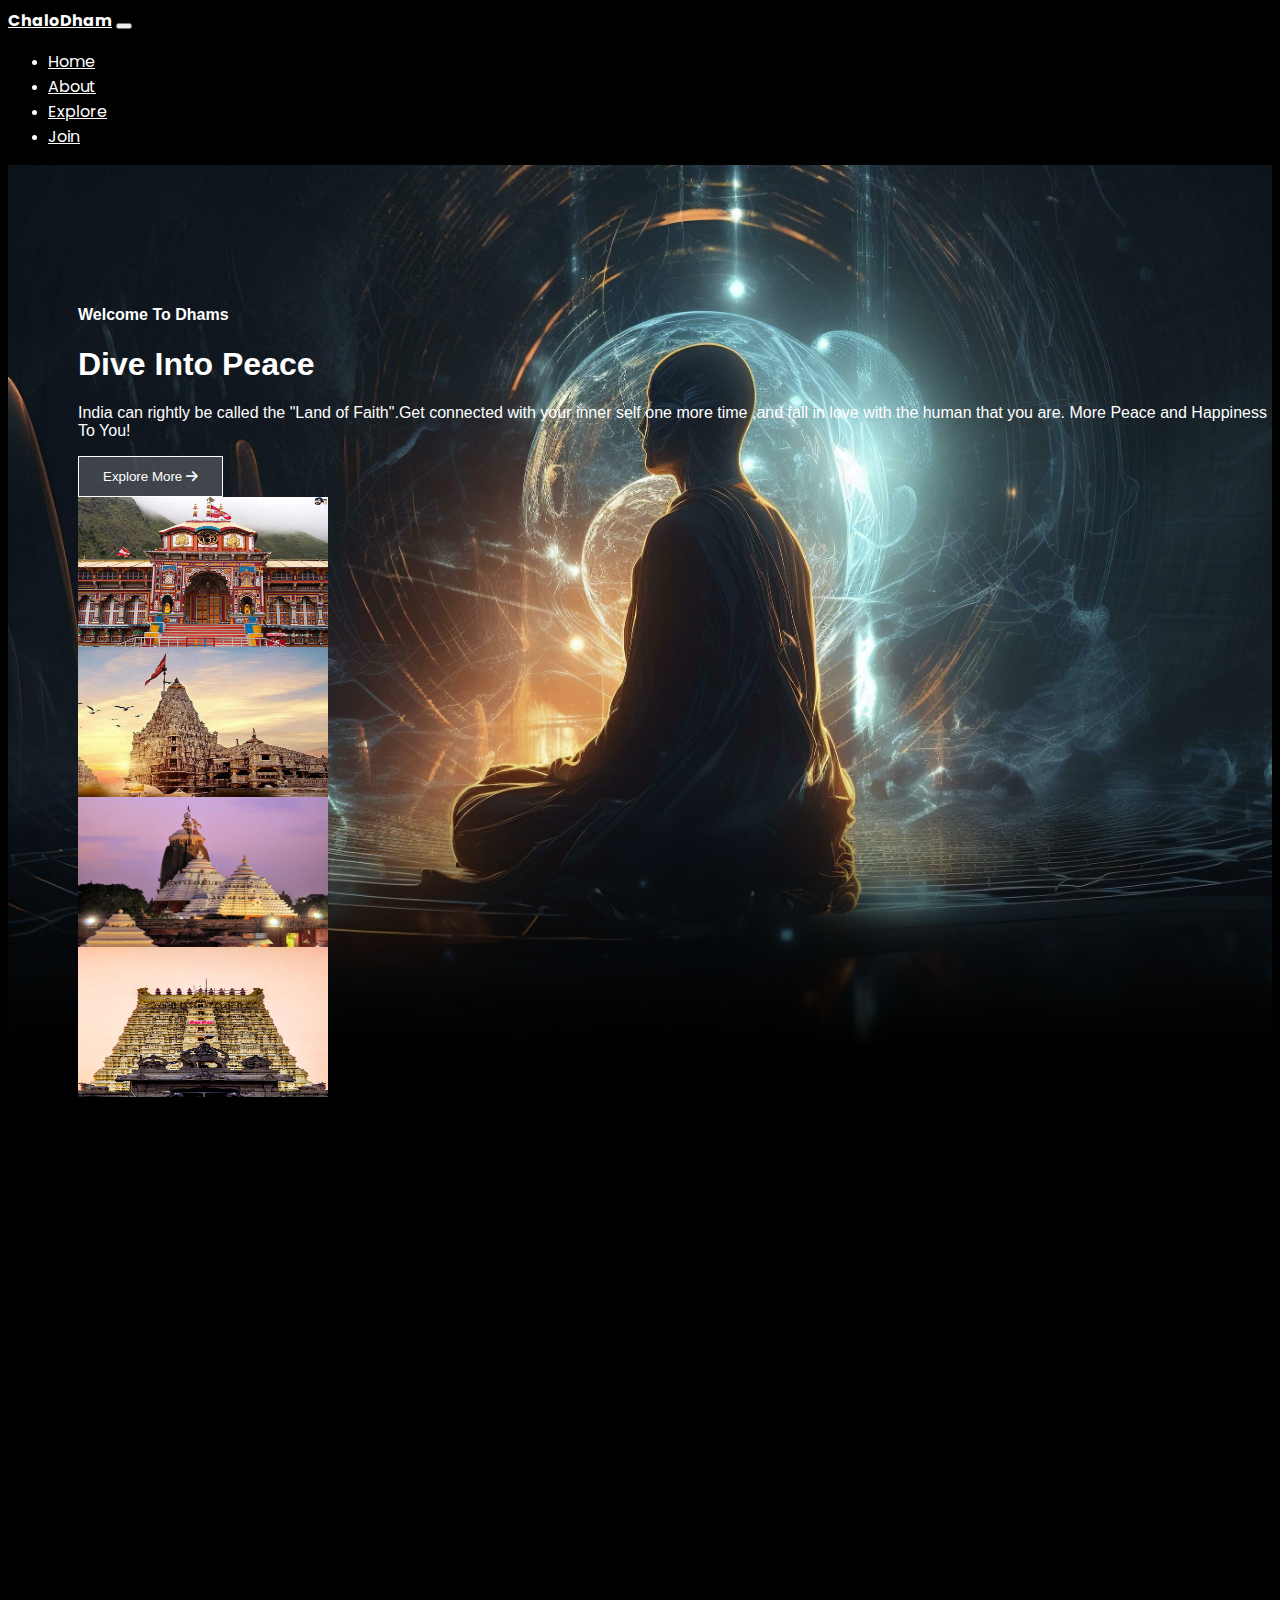
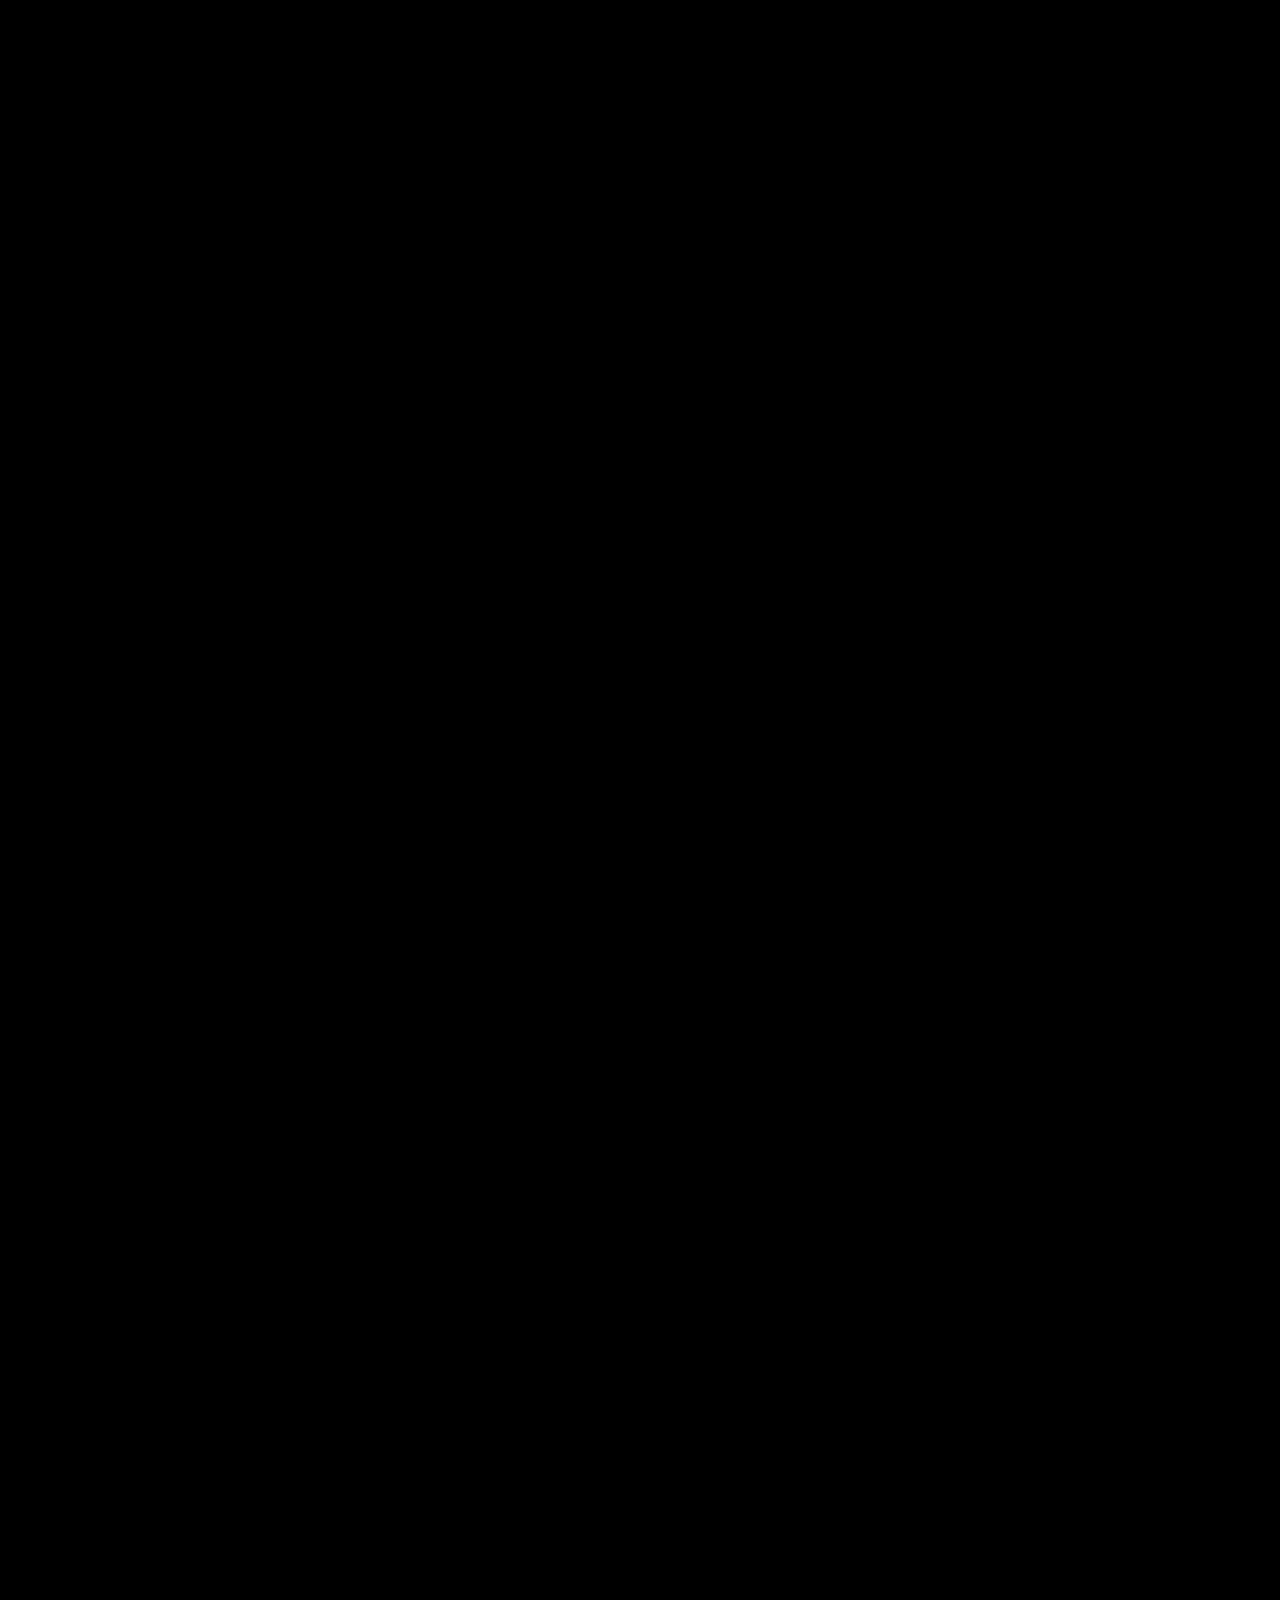
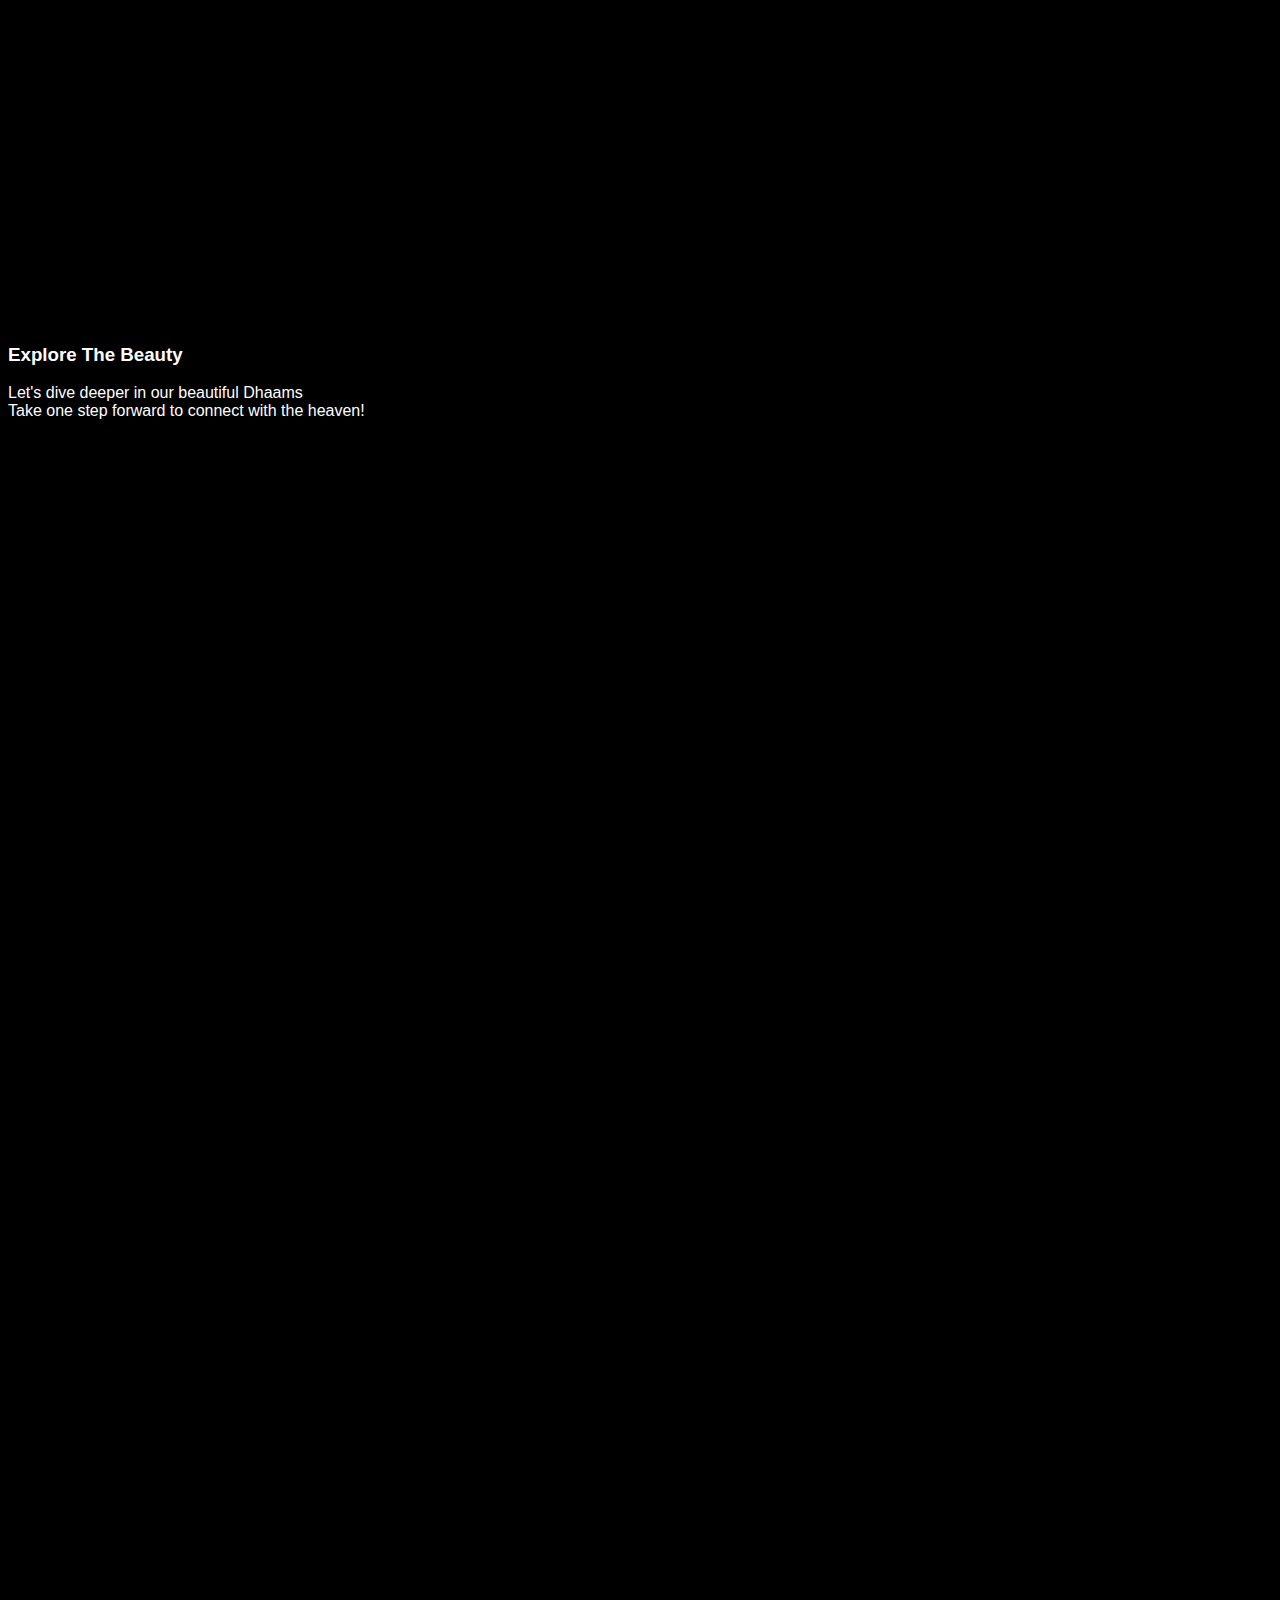
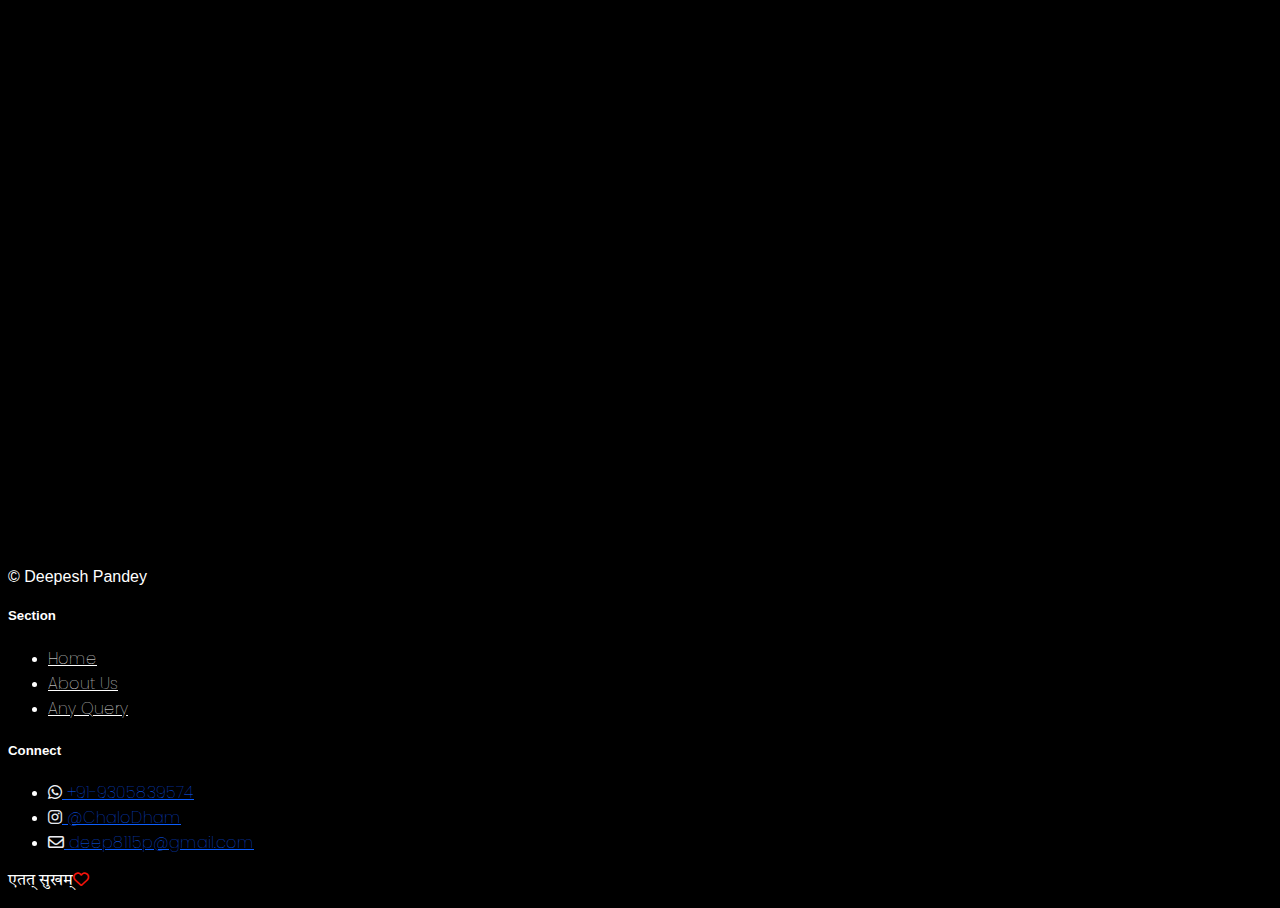
==== index.html @ 7c7d3abe "Add files via upload" ====
<!DOCTYPE html>
<html>

<head>
  <title>DhaamChalo</title>
  <link href="https://cdn.jsdelivr.net/npm/bootstrap@5.3.0-alpha3/dist/css/bootstrap.min.css" rel="stylesheet"
    integrity="sha384-KK94CHFLLe+nY2dmCWGMq91rCGa5gtU4mk92HdvYe+M/SXH301p5ILy+dN9+nJOZ" crossorigin="anonymous">
  <!-- <link href="./bootstrapkk/css/bootstrap.min.css" rel="stylesheet" type="text/css"> -->
  <link rel="stylesheet" type="text/css"
    href="https://cdnjs.cloudflare.com/ajax/libs/font-awesome/6.4.0/css/all.min.css">
  <link href="style.css" rel="stylesheet" type="text/css">
  <meta name="viewport" content="width=device-width, initial-scale=1.0">
</head>

<body>

  <header class="header" id="header">
    <div class="container-fluid px-0 mx-0">
      <nav class="navbar navbar-expand-lg mynavbar fixed-top">
        <div class="container">
          <a class="navbar-brand" href="#">ChaloDham</a>
          <button class="navbar-toggler" type="button" data-bs-toggle="collapse"
            data-bs-target="#navbarSupportedContent" aria-controls="navbarSupportedContent" aria-expanded="false"
            aria-label="Toggle navigation">
            <span class="navbar-toggler-icon"></span>
          </button>
          <div class="collapse navbar-collapse  " id="navbarSupportedContent">
            <ul class="navbar-nav ms-auto mb-2 mb-lg-0 ">
              <li class="nav-item">
                <a class="nav-link active homelink" aria-current="page" href="#">Home</a>
              </li>
              <li class="nav-item">
                <a class="nav-link" href="about.html">About</a>
                 
              </li>
              <li class="nav-item">
                <a class="nav-link" href="exploremore.html">Explore</a>
              </li>
              <li class="nav-item">
                <a class="nav-link" href="join.html">Join</a>
              </li>

            </ul>

          </div>
        </div>
      </nav>
    </div>
  </header>
  <section id="home">
    <div class="container-fluid mainhome ">

      <div class="home_shadow"></div>

      <div class="container bgcontent">
        <div class="row  ">
          <div class="col-lg-4 col-12 home-content">
            <h4 class="home-head1">Welcome To Dhams</h4>
            <h1 class="home-head2">Dive Into Peace</h1>
            <p class="home-p">India can rightly be called the "Land of Faith".Get connected with your inner
              self one more time ,and fall in love with the human that you are. More Peace and Happiness To You!

            </p>
            <button class="btn mainbtn">Explore More <i class="fa-solid fa-arrow-right"
                style="color: #f3f4f7;"></i></button>
          </div>
        </div>

        <div class="row  row-cols-xxl-4  row-cols-xl-2 row-cols-1  mt-0  mainrow gy-3">
          <div class="col maincols px-0 card py-0 ">
            <img src="badrinath.jpg" class="mainimg img-fluid" alt="badrinath">
          </div>
          <div class="col maincols px-0 card py-0">
            <img src="dwarikadhish.jpg" class="mainimg img-fluid" alt="dwarikadhish">

          </div>
          <div class="col maincols px-0 card py-0">
            <img src="jagannathpuri.jpg" class="mainimg img-fluid" alt="jagannathpuri">

          </div>
          <div class="col maincols px-0 card py-0">
            <img src="rameshwaram1.jpg" class="mainimg img-fluid" alt="rameshwaram">

          </div>
        </div>
      </div>
    </div>

  </section>
  <section id="about">
    <div class="container my-5 py-lg-5 py-3 reveal">
      <div class="about pt-5">
        <div class="row">
          <div class="col-lg-6 col-md-6 col-sm-12 about-content">
            <div class="to-bind-contentkk">
              <h2 class="text-capitalize">Learn More about our dhams</h2>
              <p>
                Get to know about your true peace and connect with the beauty
                ,purify your mind and soul to know your true goal of life.Divine is everwhere,and it is present
                in us as well.Dive into dhaams and connect your generation with it .
              </p>
              <button class="btn mainbtn">
                Explore Travel
              </button>
            </div>
          </div>
          <div class="col-lg-6 col-md-6 col-sm-12 about-img-div">

            <div id="carouselExampleIndicators" class="carousel slide">
              <div class="carousel-indicators">
                <button type="button" data-bs-target="#carouselExampleIndicators" data-bs-slide-to="0" class="active"
                  aria-current="true" aria-label="Slide 1"></button>
                <button type="button" data-bs-target="#carouselExampleIndicators" data-bs-slide-to="1"
                  aria-label="Slide 2"></button>
                <button type="button" data-bs-target="#carouselExampleIndicators" data-bs-slide-to="2"
                  aria-label="Slide 3"></button>
              </div>
              <div class="carousel-inner">
                <div class="carousel-item active">
                  <img src="kedar2.jpg" class="d-block w-100" alt="...">
                </div>
                <div class="carousel-item">
                  <img src="maihar1.jpg" class="d-block w-100" alt="...">
                </div>
                <div class="carousel-item">
                  <img src="mankameshwar1.jpg" class="d-block w-100" alt="...">
                </div>
              </div>
              <button class="carousel-control-prev" type="button" data-bs-target="#carouselExampleIndicators"
                data-bs-slide="prev">
                <span class="carousel-control-prev-icon" aria-hidden="true"></span>
                <span class="visually-hidden">Previous</span>
              </button>
              <button class="carousel-control-next" type="button" data-bs-target="#carouselExampleIndicators"
                data-bs-slide="next">
                <span class="carousel-control-next-icon" aria-hidden="true"></span>
                <span class="visually-hidden">Next</span>
              </button>
            </div>

            <div class="about-shadow"></div>
          </div>
        </div>
      </div>
    </div>
  </section>
  <section id="exploremore" class="my-5">

    <div class="exploremore mt-5 py-lg-5 py-2">
      <div class="container ">
        <div class="row my-3 ">
          <div class="col-lg-12 align-items-center text-center">
            <h3>Explore The Beauty</h3>
            <p>Let's dive deeper in our beautiful Dhaams <br>Take one step forward to connect with the heaven!
            </p>
          </div>
        </div>
        <div class="row d-flex explorerow ">
          <div class="excol col-lg-4 revealside">
            <div class="card">
              <img src="vaishnodevi6.jpg" alt="img" class="img-fluid">

            </div>
            <div class="py-2 ">
              <h5>Vaishno Devi</h5>
              <p>The journey to the Holi Shrine Mata Vaishno Devi is an
                enchanting journey.
              </p>

            </div>
          </div>

          <div class="excol col-lg-4 revealside">
            <div class="card">
              <img src="kedar1.jpg" alt="img" class="img-fluid">


            </div>
            <div class="py-2 ">
              <h5>Kedarnath</h5>
              <p>It is the 11th out of twelve Jyotirlingas of India,dedicated to Lord Shiva.
              </p>

            </div>
          </div>

          <div class="excol col-lg-4 revealside">
            <div class="card">
              <img src="vrindavan1.jpg" alt="img" class="img-fluid">
            </div>
            <div class="py-2 ">
              <h5>Prem Mandir</h5>
              <p>Nothing can beat the harmony of the Prem Mandir,Lord Krishna's Place.
              </p>

            </div>
          </div>
        </div>
      </div>
    </div>
  </section>
  <section id="beauty" class="my-5">
    <div class="beauty reveal ">

      <div class="beauty-image">
        <img src="Arti.jpeg" alt="img" class="img-fluid beauty-img">

      </div>
      <div class="beauty-shadow"></div>

      <div class="beauty-content container text-center">
        <div class="beauty-data">
          <h4 class="beauty-title">Ganga Aarti,The Faith</h4>
          <p>
            Thousands of people see the beauty of Bhavya
            Ganga Aarti at various places everyday.</p>
        </div>
      </div>
    </div>
  </section>
  <section id="join" class="my-5 py-lg-5">
    <div class="container ">
      <div class="join pt-5">
        <div class="row">
          <div class="col-lg-6 col-md-12 join-image revealside2 ">
            <img src="tiru1.webp" alt="aboutpic" class="img-fluid join-img">
            <div class="join-img-shadow"></div>
          </div>
          <div class="col-lg-6 col-md-12">
            <div class="to-bind-contentkk revealside">
              <h4 class="text-capitalize">Join & Stay Connected</h4>
              <p>
                To get latest news about the dhaam yatra and to get notified about all the updates about
                the yatra ,connect with us here.
              </p>
              <form class="newsletter">
                <div class="row">
                  <div class="col-12">
                    <input class="form-control" placeholder=" Your Email Address" id="newsletter" name="newsletter"
                      type="email">

                  </div>
                </div>
                <div class="row mt-3">
                  <div class=" col-12">
                    <button class="btn btn-danger py-md-2 mt-md-1">Subscribe To Our Newsletter

                    </button>
                  </div>

                </div>
              </form>
            </div>
          </div>

        </div>
      </div>
    </div>

  </section>
  <section id="foot">
    <div class="container-fluid pt-3 ">
      <footer class="row row-cols-1 row-cols-sm-2 row-cols-md-5 pt-5 mt-5 border-top">
        <div class="col mb-3">
          <a href="/" class="d-flex align-items-center mb-3 link-body-emphasis text-decoration-none">
            <svg class="bi me-2" width="40" height="32">
              <use xlink:href="#bootstrap"></use>
            </svg>
          </a>
          <p class="text-brand">© Deepesh Pandey</p>
        </div>

        <div class="col mb-3 ">

        </div>

        <div class="col mb-3 foot">
          <h5>Section</h5>
          <ul class="nav flex-column">
            <li class="nav-item mb-2"><a href="#" class="nav-link p-0 ">Home</a></li>
            <li class="nav-item mb-2"><a href="#" class="nav-link p-0 ">About Us</a></li>
            <li class="nav-item mb-2"><a href="#" class="nav-link p-0 ">Any Query</a></li>

          </ul>
        </div>



        <div class="col mb-3 foot foot-connect">
          <h5>Connect</h5>
          <ul class="nav flex-column">
            <li class="nav-item mb-2"><a href="#" class="nav-link p-0 "><i class="fa-brands fa-whatsapp"
                  style="color: #eceff3;"></i> +91-9305839574</a></li>
            <li class="nav-item mb-2"><a href="#" class="nav-link p-0 "><i class="fa-brands fa-instagram"
                  style="color: #e6e9ef;"></i> @ChaloDham</a></li>
            <li class="nav-item mb-2"><a href="#" class="nav-link p-0 "><i class="fa-regular fa-envelope"
                  style="color: #ebecf0;"></i> deep8115p@gmail.com</a></li>

          </ul>
        </div>
        <div class="col mb-3 foot">
          <p>एतत् सुखम्<i class="fa-regular fa-heart mainicon" style="color: #f3140c;"></i></p>
        </div>

      </footer>
    </div>
  </section>
  <!-- <script src="./bootstrapkk/js/bootstrap.bundle.min.js" type="text/javascript"> </script> -->
    <script src="https://cdn.jsdelivr.net/npm/bootstrap@5.3.0/dist/js/bootstrap.bundle.min.js" integrity="sha384-geWF76RCwLtnZ8qwWowPQNguL3RmwHVBC9FhGdlKrxdiJJigb/j/68SIy3Te4Bkz" crossorigin="anonymous">

    </script>
  <script src="index.js" type="text/javascript"></script>
</body>
</html>
---- style.css ----
@import url('https://fonts.googleapis.com/css2?family=Dancing+Script&family=Poppins:wght@200;400&family=Tiro+Devanagari+Sanskrit&display=swap');

:root{
    --title-font-- :'Dancing Script', cursive;
     
 --main-font--:'Poppins', sans-serif;
--sanskrit--font--:'Tiro Devanagari Sanskrit', serif;
    
}
*{
    color:white;
}
body{
    background-color: black;
    overflow-x: hidden;
    font-family: Arial, Helvetica, sans-serif;
}
.foot p{
    font-family: var(--sanskrit--font--);
}
.blur-nav{
    background-color: hsla(0,0%,0%,.3);
    backdrop-filter: blur(24px);
    -webkit-backdrop-filter: blur(24px);
}
.gradient-background{
    background: linear-gradient(300deg,hsla(0,0%,0%,.3), #0f0d0d, #080201);
    background-size: 180% 180%;
    animation: gradient-animation 18s ease infinite;
  }
  
  @keyframes gradient-animation {
    0% {
      background-position: 0% 50%;
    }
    50% {
      background-position: 100% 50%;
    }
    100% {
      background-position: 0% 50%;
    }
  }
  html{
    scroll-behavior: smooth;
  }
.navbar-brand{
    color:white;
    font-weight: bolder;
    font-family:var(--main-font--);
}
.nav-link{   color:white;
  
    font-family: var(--main-font--);

}
.navbar-toggler{
    color:white;
}
.navbar-brand:hover{
    color:white !important;
}
.mynavbar a:hover{
    text-decoration-line: underline;
}
.mynavbar a:active{
    color:red;
}
.mainhome{
    background-image: url('bg3.jpg');
    background-repeat: no-repeat;
    background-size: cover;
    height:100vh;
    position: relative;

}
.home_shadow{
    position: absolute;
    bottom:0px;
    left:0px;
    width:100%;
    height:100vh;
    background: linear-gradient(180deg,hsla(0,0%,0%,0)67%,hsl(0,0%,0%)98%);
    
}

.bgcontent{
    background-color: transparent;
    position:absolute;
    bottom:-32px;
    left:70px;
    color:white;
   
}
.mainbtn{
    background-color: hsla(0,0%,100%,.2);
    color:white;
    max-width: 250px;
    padding:.75rem 1.5rem;
    border:1px solid white;
    margin-right: 5px;
    transition: all .5s ease-in-out;
}
.mainbtn i{
    transition: transform .4s ease;
    

}
.mainbtn:hover i{
    transform: translateX(9px);
}
.mainrow{
    justify-content: space-around;
}
.maincols{
 
    width:250px;
    background-color: transparent;
    border: none;
   }
   
    

/*For hovering main images */
.maincols img{
    
    width:250px;
    height: 150px;
    display:block;
    transition: transform .5 ease;
    
}
 .maincols:hover img{
    transform:scale(1.2);
}
/*------------------------About section-------------------------------------*/
.about{
    grid-template-columns: 1fr 1fr;
    grid-template-rows: 1fr;
    gap:20px;
    position:relative;
    
    
    
}

.about .about-content{
    display:flex;
    justify-content: center;
    align-items: center;
    
}
.about-img{
  width:100%; 
   height:auto;
    position:relative;
  
}
.about-shadow{
    position: absolute;
    width:100%;
    height:100%; /*100%*/
    top:0;
    left:0;
   
    background: linear-gradient(2deg,hsl(0,0%,0%)1%, hsla(0,0%,0%,0)20%, hsla(0,0%,0%,0)33%,hsl(0,0%,0%)121%);

}

/*------------ExploreRow-----------------------------*/
.explorerow{
    justify-content: center;
}
.excol{
    width:300px;
    height:300px;
}
.excol img{
    width:100%;
}

/*--------------------Beauty----------------------*/

.beauty{
    position:relative;
}
.beauty-image{
    position: absolute;
    width:100%;
    overflow:hidden;
}
.beauty-img{
    width:100%;
    height:333px;
    object-fit:cover;
    object-position: center;
}
.beauty-shadow{
    position: absolute;
    width:100%;
    height:333px; /*100%*/
    top:0;
    left:0;
   
    background: linear-gradient(180deg,hsl(0,0%,0%)5%,
    hsla(0,0%,0%,0)40%,
    hsla(0,0%,0%,0)60%,
    hsl(0,0%,0%)92%);
}
.beauty-content{
    position:relative;
    padding-top:16.6rem;
    
}
/*--------Join Section----------------------*/

.join-img{
    width:500px;
    height:auto;
   
}
.join-content{
    display:flex;
    align-items: center;
}
#newsletter{
    background-color: transparent;
    border:1px solid grey;

}
.join-image{
    position:relative;
}
.join-img-shadow{
   
        position: absolute;
        width:100%;
        height:100%; /*100%*/
        top:0;
        left:0;
       background: linear-gradient(2deg,hsl(0,0%,0%)1%, hsla(0,0%,0%,0)20%, hsla(0,0%,0%,0)33%,hsl(0,0%,0%)121%);  
}
footer{
    color:white;
}
    
.foot .nav-link{
        font-weight:lighter;
    }
    .foot-connect .nav-link{
        color:#0d5efd;
    }

/*-------------------*/
.reveal{
    position:relative;
    transform:translateY(150px);
    opacity:0;
    transition: all 1.5s ease;
}
.reveal-active{
    position:relative;
    transform:translateY(0px);
    opacity:1;
}

/*-----------------------------------*/

.revealside{
position:relative;
transform: translateX(-180px);
opacity: 0;
transition: all 2s ease;

}

.revealside-active{

    transform:translateX(0px);
    opacity: 1;

}
/*-----------------------------------------*/
.revealside2{
    position:relative;
transform: translateX(180px);
opacity: 0;
transition: all 2s ease;
}
.revealside2-active{

    transform:translateX(0px);
    opacity: 1;

}

/* ======================media query=================================== */




@media only screen and (max-width:768px){
    .bgcontent{
        background-color: transparent;
        position:absolute;
        bottom:-32px;
        left:30px;
        color:white;
       
    }

}


@media only screen and (max-width:576px){
    .bgcontent{
        background-color: transparent;
        position:absolute;
        
        left:20px;
        color:white;
       
    }
    .home-head1{
        font-size:16px;
    }
    .home-head2{
        font-size:24px;
    }
    .home-p{
        font-size:smaller;
    }
    .maincols{
         display:block;
    }

    .maincols img{
    width:150px;
    height:auto;
   }
  

}
@media only screen and (max-width:340px){
    .bgcontent{
        position:absolute;
        
        left:10px;
        color:white;
       
    }
    .home-head1{
        font-size:14px;
    }
    .home-head2{
        font-size:18px;
    }
    .home-p{
        font-size:smaller;
    }
    .maincols img{
        width:120px;
        height:auto;
       }

}
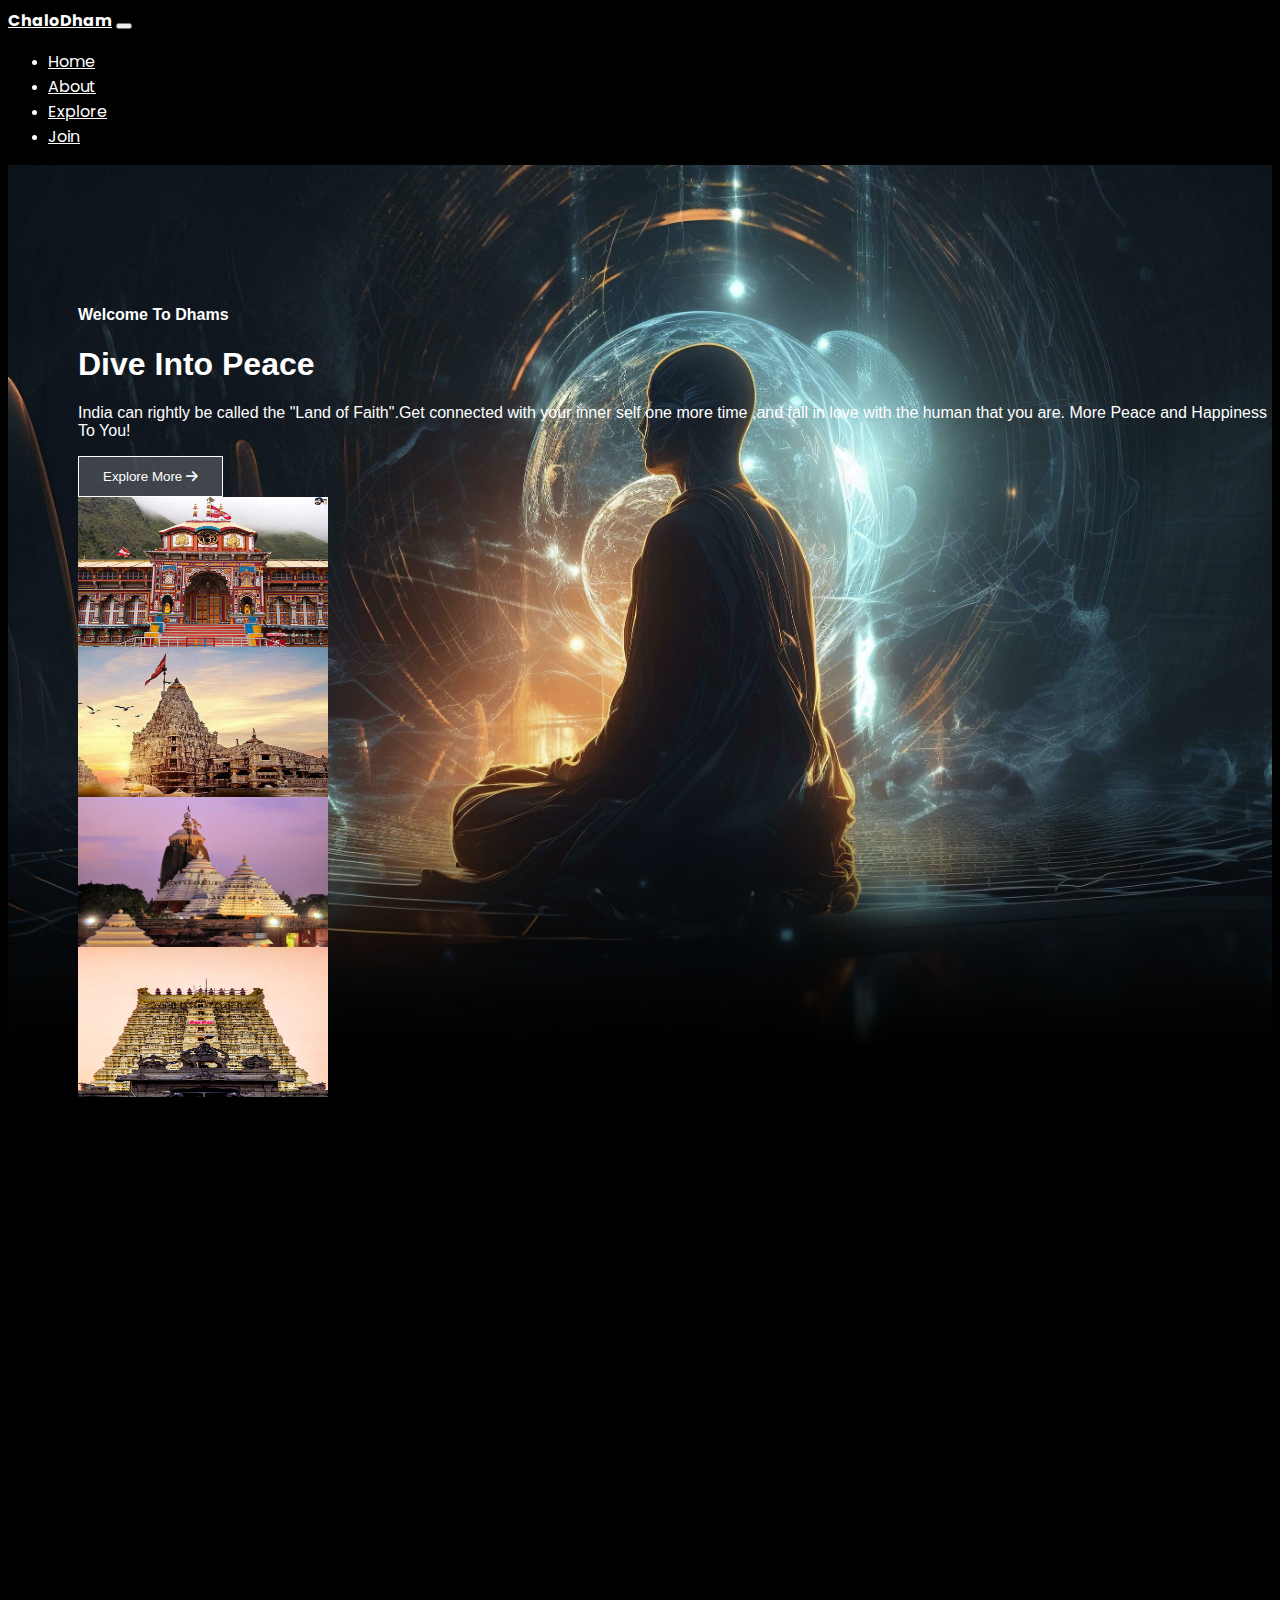
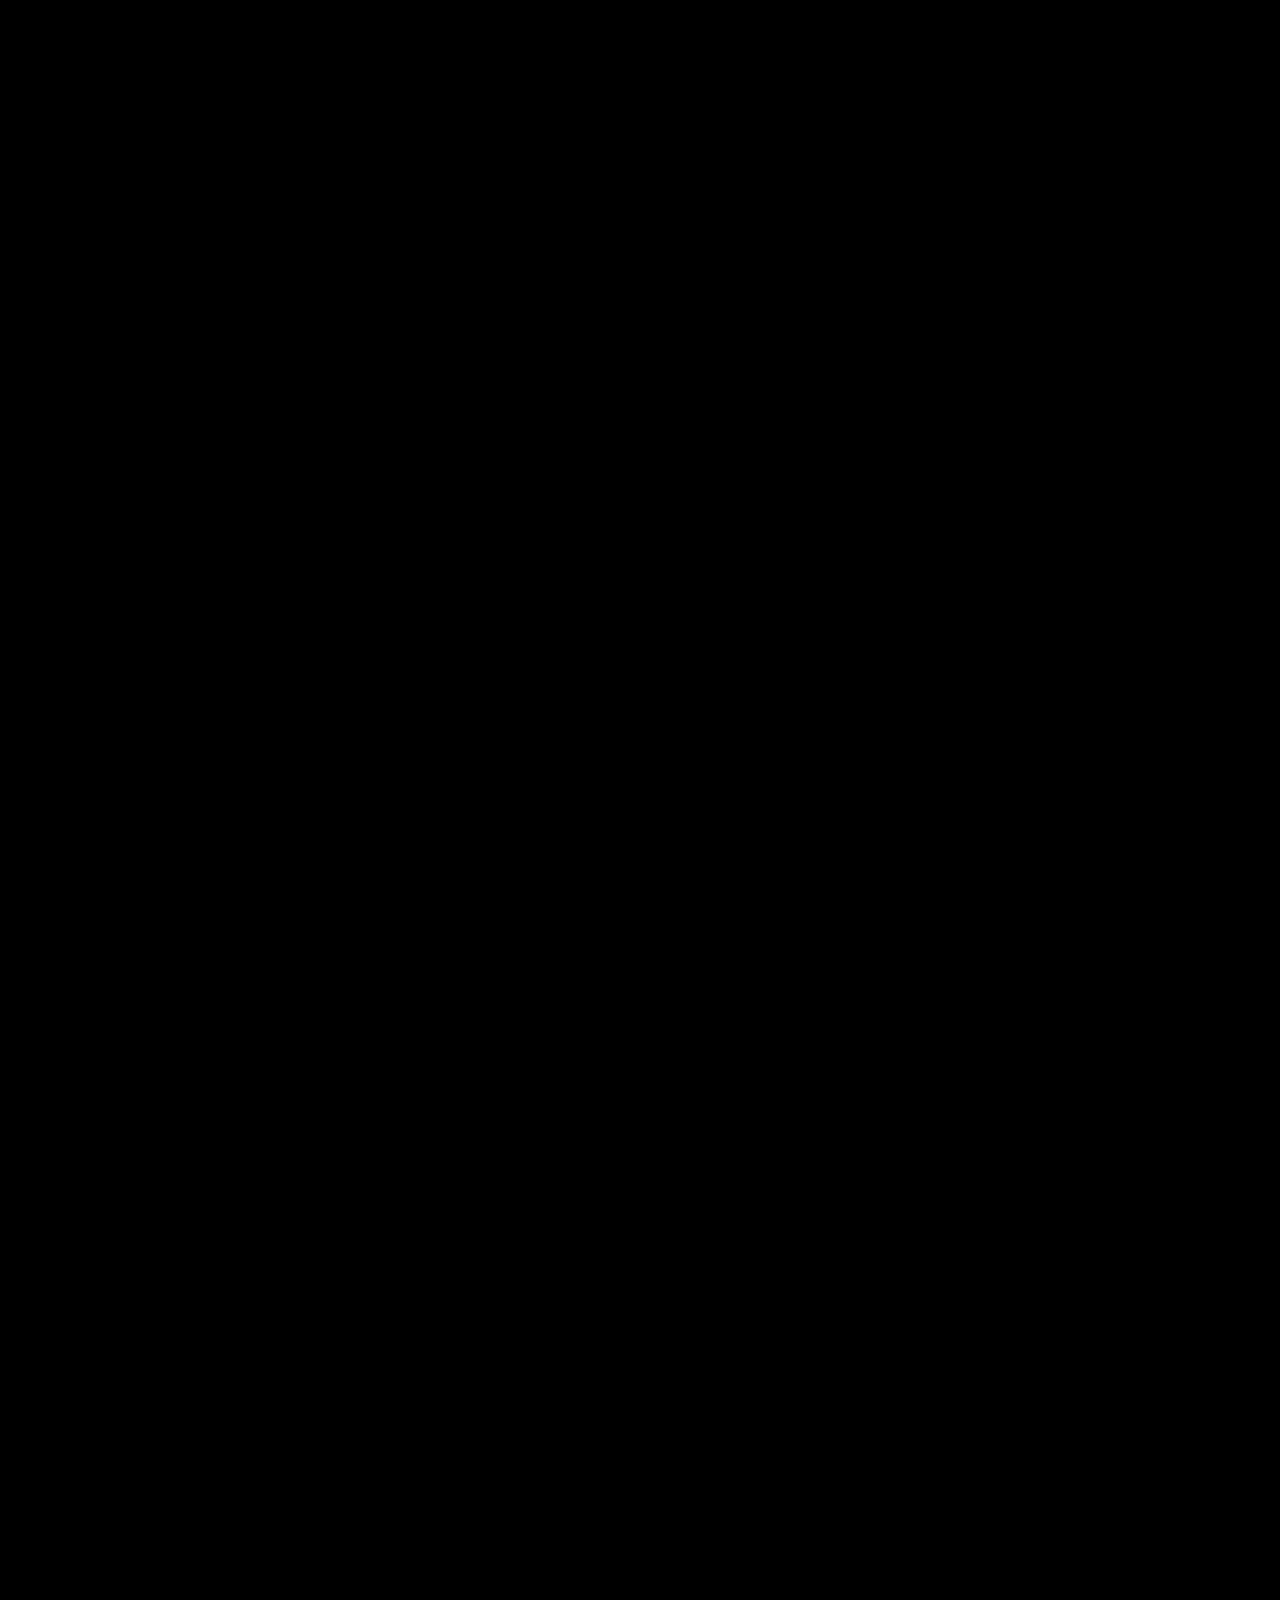
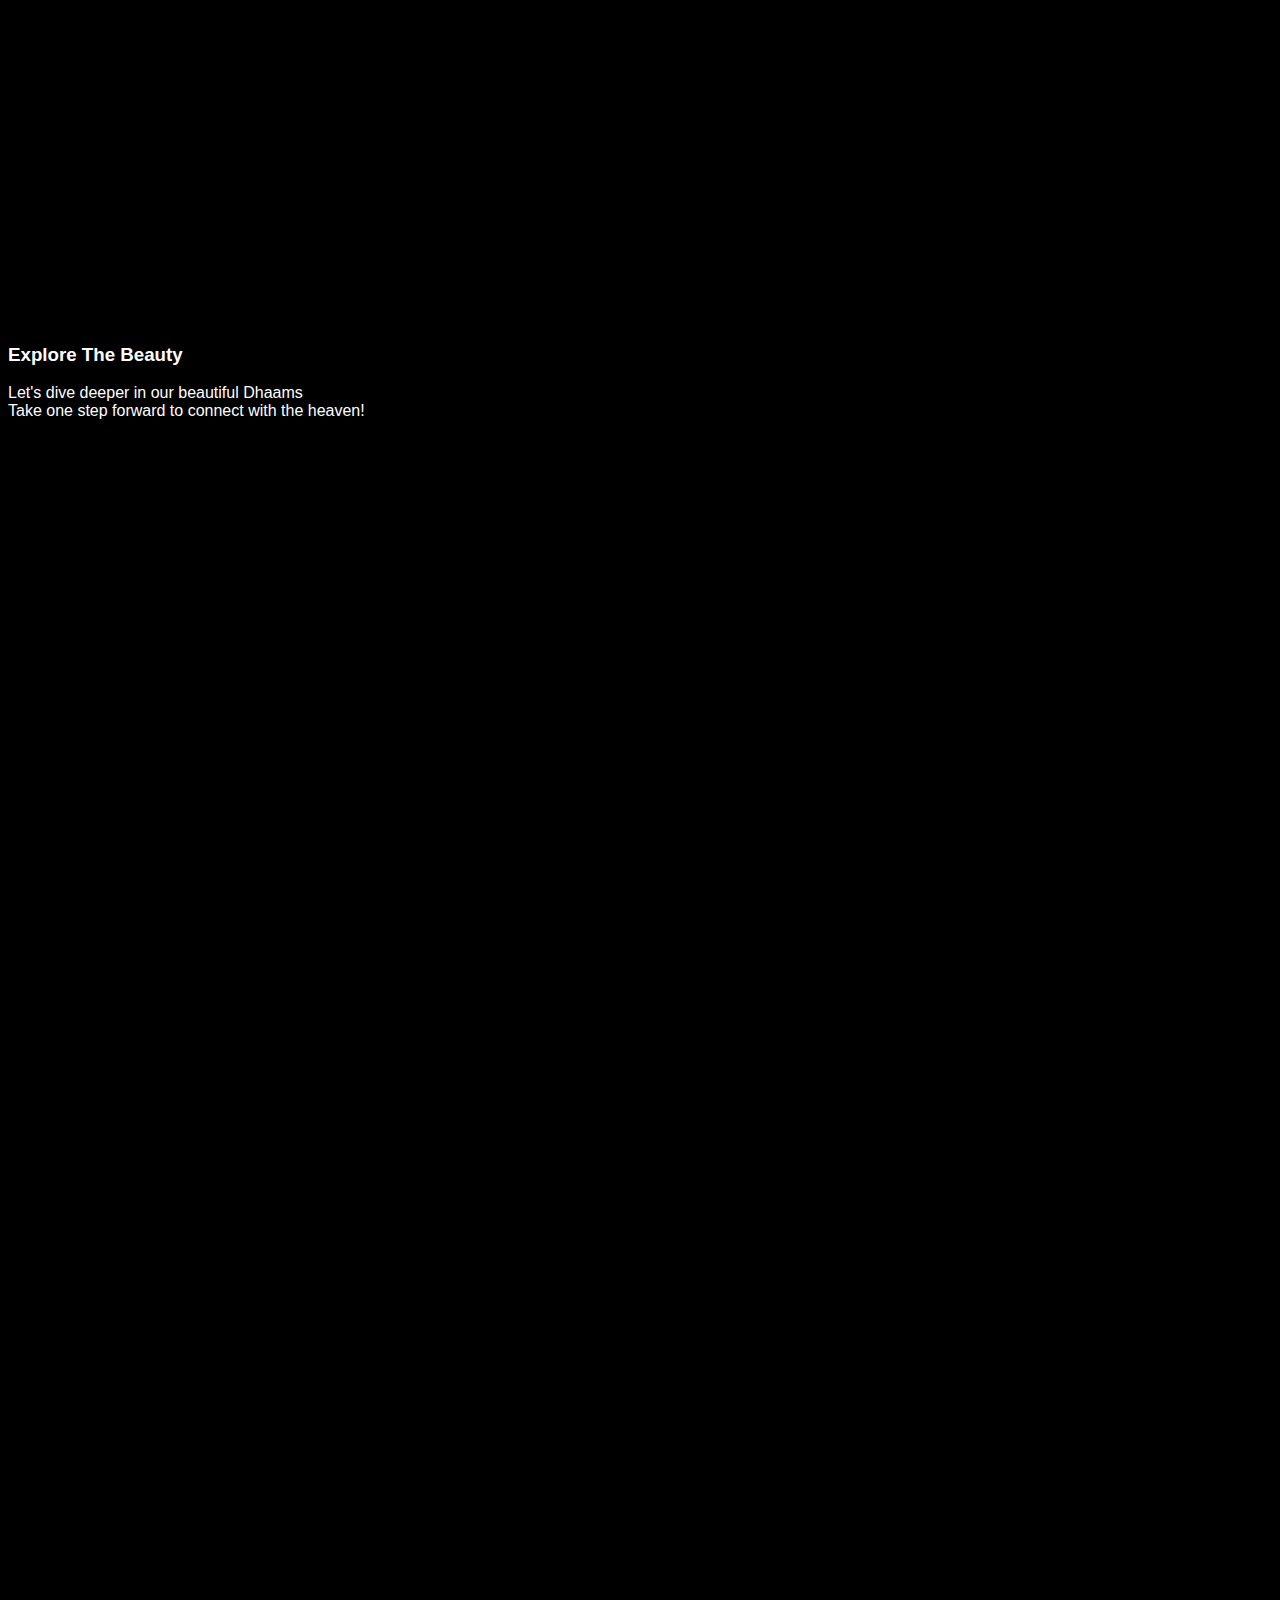
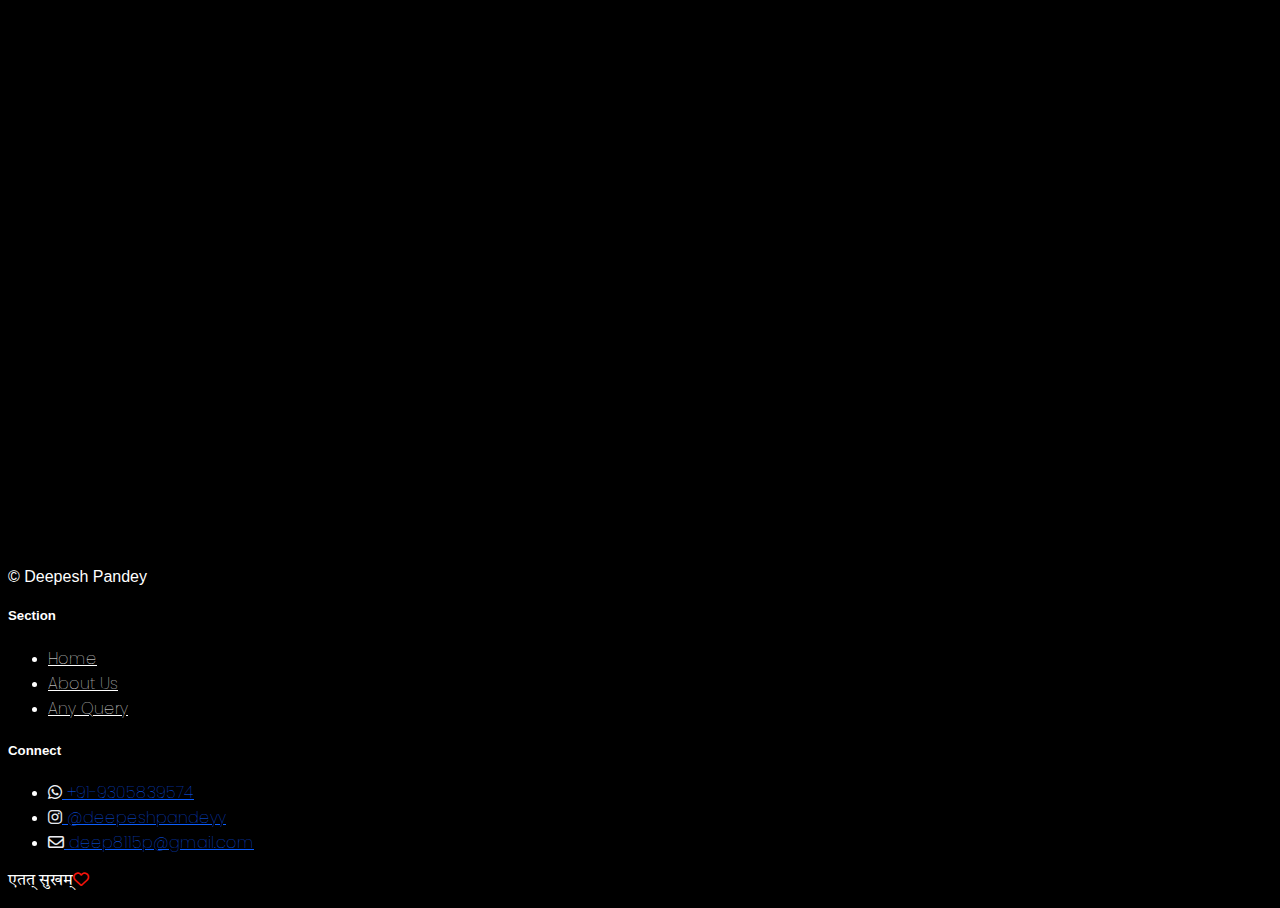
==== commit 2ce4db87: "Update index.html" ====
--- a/index.html
+++ b/index.html
@@ -292,7 +292,7 @@
             <li class="nav-item mb-2"><a href="#" class="nav-link p-0 "><i class="fa-brands fa-whatsapp"
                   style="color: #eceff3;"></i> +91-9305839574</a></li>
             <li class="nav-item mb-2"><a href="#" class="nav-link p-0 "><i class="fa-brands fa-instagram"
-                  style="color: #e6e9ef;"></i> @ChaloDham</a></li>
+                  style="color: #e6e9ef;"></i> @deepeshpandeyy</a></li>
             <li class="nav-item mb-2"><a href="#" class="nav-link p-0 "><i class="fa-regular fa-envelope"
                   style="color: #ebecf0;"></i> deep8115p@gmail.com</a></li>
 
@@ -311,4 +311,4 @@
     </script>
   <script src="index.js" type="text/javascript"></script>
 </body>
-</html>+</html>
